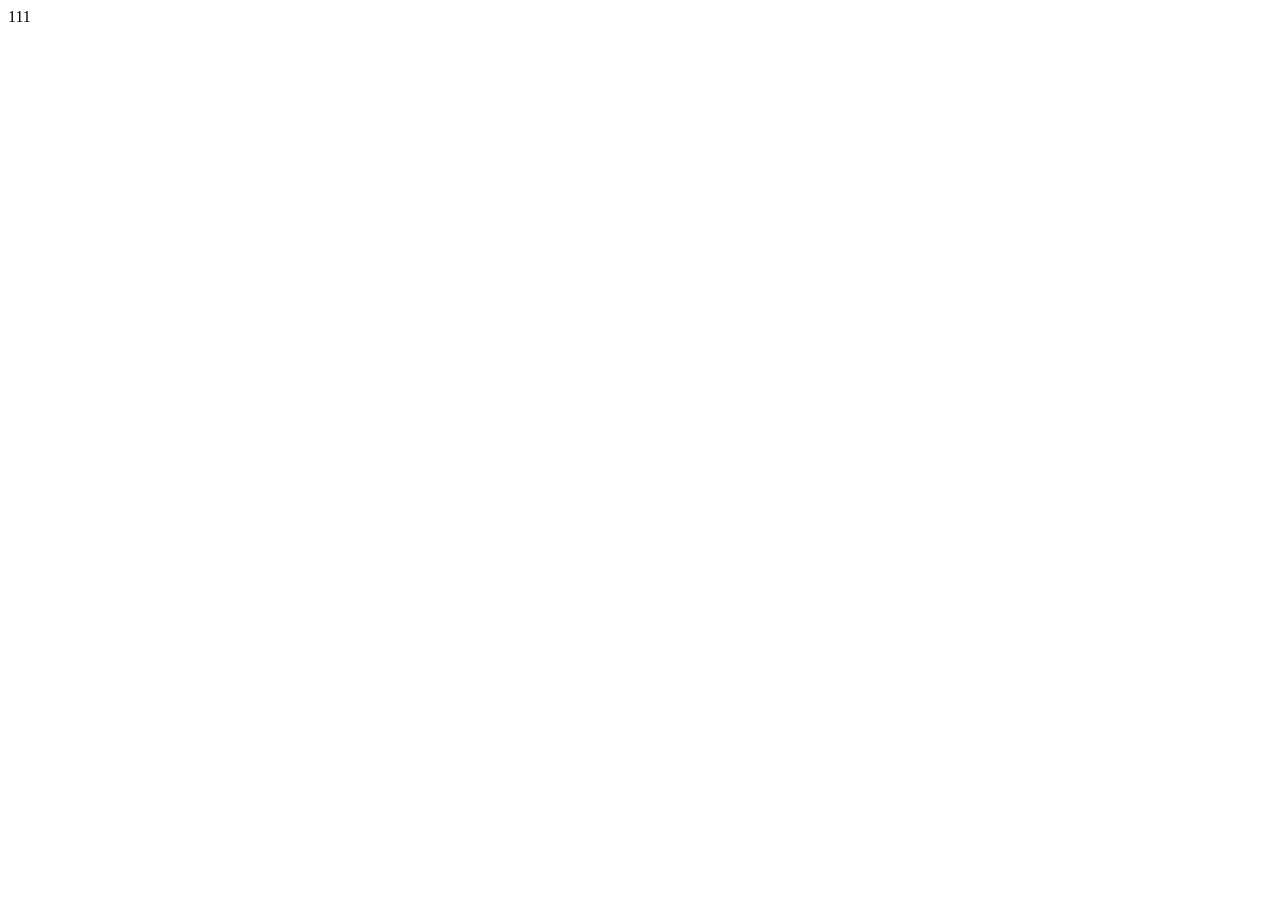
==== index.html @ 314f4bd1 "Create index.html" ====
<!DOCTYPE html>
<html lang="en">
<head>
    <meta charset="UTF-8">
    <meta http-equiv="X-UA-Compatible" content="IE=edge">
    <meta name="viewport" content="width=device-width, initial-scale=1.0">
    <title>Document</title>
</head>
<body>
    <div>111</div>
</body>
</html>
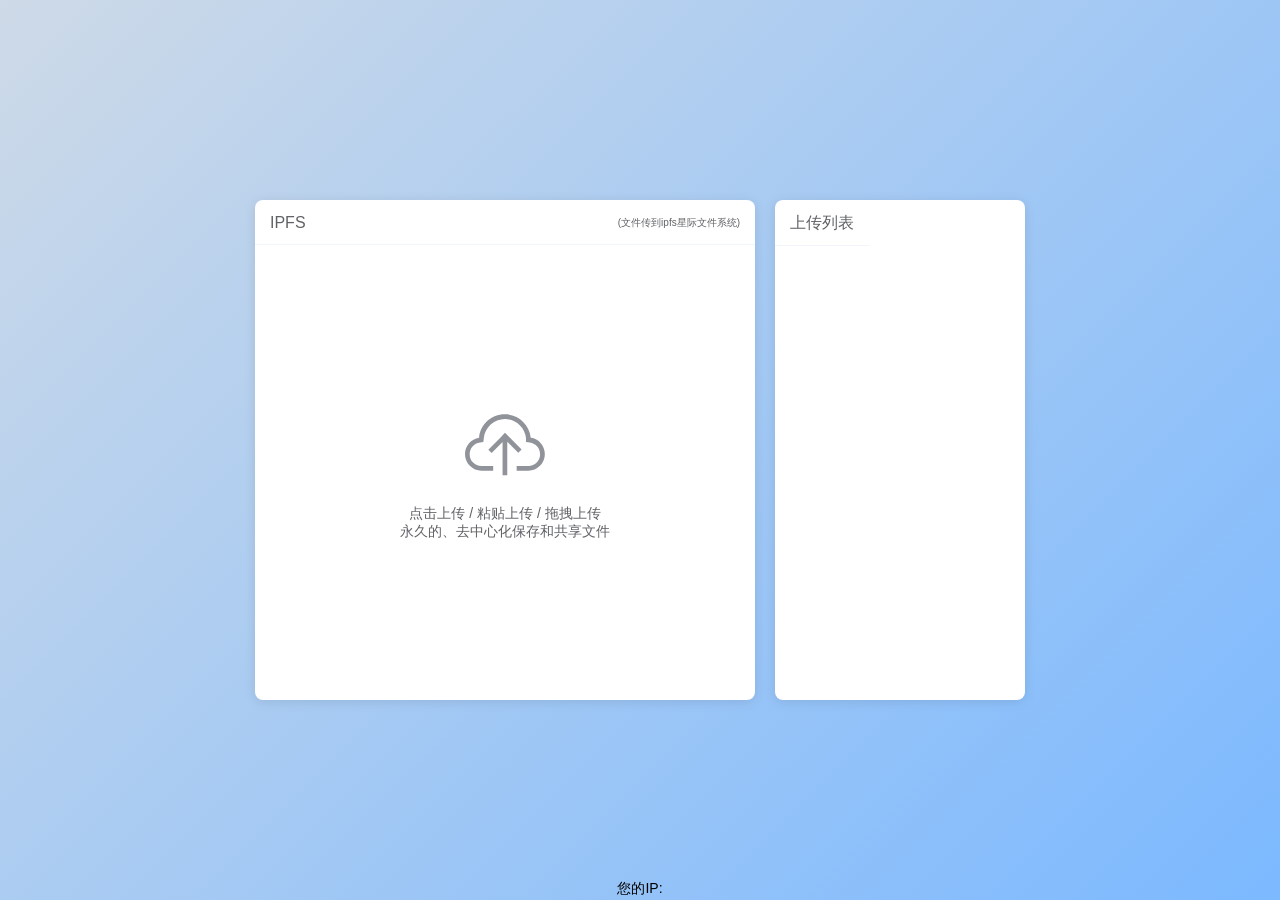
==== commit 5c69aa60: "Add files via upload" ====
--- a/index.html
+++ b/index.html
@@ -1,12 +1,57 @@
 <!DOCTYPE html>
-<html lang="en">
+<html>
 <head>
-    <meta charset="UTF-8">
-    <meta http-equiv="X-UA-Compatible" content="IE=edge">
-    <meta name="viewport" content="width=device-width, initial-scale=1.0">
-    <title>Document</title>
+	<meta charset="UTF-8">
+	<meta name="viewport" content="width=device-width, user-scalable=no, initial-scale=1.0, maximum-scale=1.0, minimum-scale=1.0, shrink-to-fit=no, viewport-fit=cover">
+	<title>IPFS</title>
+	<meta name="keywords" content="IPFS" />
+  	<link rel="stylesheet" href="./static/style.css">
+	<script src="https://cdn.jsdelivr.net/npm/jquery@3.5.1/dist/jquery.min.js"></script>
+	<script src="./static/file.js"></script>
+	<meta name="referrer" content="no-referrer" />
 </head>
 <body>
-    <div>111</div>
+	<input id="file" type="file" multiple="multiple" style="display: none;">
+	<div class="container">
+		<div class="upload">
+			<div class="title">IPFS<small style="font-size:10px;">(文件传到ipfs星际文件系统)</small><input id="xkx" autocomplete="off" maxlength="16" style="display: none;" placeholder="请上传...">
+			</div>
+			<div class="content" id="dragbox">
+				<svg class="icon" viewBox="0 0 1335 1024" version="1.1" xmlns="http://www.w3.org/2000/svg">
+					<path d="M1097.060174 392.125217C1073.730783 172.966957 893.261913 0.378435 666.089739 0.378435c-227.127652 0-415.610435 171.920696-430.948174 391.746782C101.910261 415.454609 0 525.356522 0 666.601739c0 149.147826 125.239652 274.476522 274.476522 274.476522h195.828869v-78.669913H274.476522a193.691826 193.691826 0 0 1-195.940174-195.806609c0-102.021565 70.678261-180.580174 172.588522-195.917913l54.561391-8.013913 8.013913-62.553043c16.005565-180.580174 172.588522-321.157565 352.389565-321.157566 180.580174 0 337.029565 141.356522 352.389565 321.157566v62.553043l62.664348 8.013913c101.910261 16.005565 172.477217 93.896348 172.477218 195.917913 0 109.901913-85.904696 195.806609-195.806609 195.806609h-195.917913v78.580869h196.029217c149.147826 0 274.476522-125.261913 274.476522-274.476521 0-141.133913-101.999304-259.072-235.25287-274.387479" p-id="2345" fill="#909399"></path>
+					<path d="M612.218435 364.766609l1.335652 2.003478L389.698783 590.58087l55.229217 55.362782 181.938087-181.938087V1018.88h78.558609v-78.58087h156.471652-156.471652V458.039652l183.808 183.919305 55.340521-55.340522-277.147826-277.058783-55.229217 55.229218z m-141.913044 575.666087h156.471652-156.716521 0.222608z" p-id="2346" fill="#909399"></path>
+				</svg>
+				<p class="desc">点击上传 / 粘贴上传 / 拖拽上传</p>
+				<p class="desc">永久的、去中心化保存和共享文件</p>
+			</div>
+		</div>
+		<div class="filelist">
+			<div class="title">上传列表
+				<div class="copyall" style="display:none">
+					<button style="width:70px;background-color: #d0dbee;">网关</button>
+					<button onclick="chage(this);" value="cf-ipfs.com" id="cf-ipfs">CloudFl</button>
+                    <button onclick="chage(this);" value="ipfs.fleek.co" id="fleek">fleek.co</button>
+					<button onclick="chage(this);" value="ipfs.drink.cafe" id="cafe">cafe</button>
+					<button onclick="chage(this);" value="crustwebsites.net" id="crustwebsites">crust</button>
+                </div>
+			    <div class="copyall" style="display:none">
+					<button onclick="copyAll(this);" name="xkx" id="copyAll" style="width:70px;background-color: #d0dbee;">复制全部</button>
+					<button onclick="sel(this);" name="xkx" id="_url">URL</button>
+					<button onclick="sel(this);" name="xkx" id="_html">HTML</button>
+					<button onclick="sel(this);" name="xkx" id="_Ubb">UBB</button>
+					<button onclick="sel(this);" name="xkx" id="_markdown">MD</button>
+                </div>
+            </div>
+			<div class="list"></div>
+		</div>
+	</div>
+	<div id="footer" style="position:fixed;width: 100%;text-align: center;bottom: 0px;display: block;">
+		<div style="height: 20px">
+		<p style="color:#000;">您的IP:
+		<script src="https://pv.sohu.com/cityjson?ie=utf-8"></script>
+		<script>document.write(returnCitySN["cip"])</script>  
+		</p>
+		</div>
+		</div>
 </body>
 </html>
--- a/static/style.css
+++ b/static/style.css
@@ -0,0 +1 @@
+*{margin:0;padding:0;box-sizing:border-box;-webkit-tap-highlight-color:transparent}::-webkit-scrollbar{width:7px;height:7px}::-webkit-scrollbar-thumb{border-radius:3.5px;background-color:rgba(50,50,50,0.3)}::-webkit-scrollbar-track{border-radius:3.5px;background-color:rgba(50,50,50,0.1)}html{height:100%}@-webkit-keyframes Gradient{0%{background-position:0% 50%}50%{background-position:100% 50%}100%{background-position:0% 50%}}@keyframes Gradient{0%{background-position:0% 50%}50%{background-position:100% 50%}100%{background-position:0% 50%}}body{height:100%;display:flex;align-items:center;justify-content:center;background:linear-gradient(-45deg, rgba(9,69,138,0.2), rgba(68,155,255,0.7), rgba(117,113,251,0.7), rgba(68,155,255,0.7), rgba(9,69,138,0.2));background-size:400% 400%;-webkit-animation:Gradient 15s ease infinite;animation:Gradient 15s ease infinite;-webkit-user-select:none;-moz-user-select:none;-ms-user-select:none;user-select:none;font-family:'Helvetica Neue', Helvetica, 'PingFang SC', 'Hiragino Sans GB', 'Microsoft YaHei', '微软雅黑', Arial, sans-serif;font-size:14px}.container{display:grid;gap:20px;grid-template-columns:500px 250px;grid-template-rows:500px}.container.start{display:grid;gap:20px;grid-template-columns:250px 500px;grid-template-rows:500px}@-webkit-keyframes slideRight{0%{-webkit-transform:translateX(-50%);transform:translateX(-50%)}100%{-webkit-transform:translateX(0);transform:translateX(0)}}@keyframes slideRight{0%{-webkit-transform:translateX(-50%);transform:translateX(-50%)}100%{-webkit-transform:translateX(0);transform:translateX(0)}}@-webkit-keyframes slideLeft{0%{-webkit-transform:translateX(50%);transform:translateX(50%)}100%{-webkit-transform:translateX(0);transform:translateX(0)}}@keyframes slideLeft{0%{-webkit-transform:translateX(50%);transform:translateX(50%)}100%{-webkit-transform:translateX(0);transform:translateX(0)}}.upload,.filelist{background:#fff;border-radius:8px;box-shadow:0 2px 12px 0 rgba(0,0,0,0.1);overflow:hidden}.upload .title,.filelist .title{height:45px;line-height:45px;border-bottom:1px solid #f2f6fc;color:#606266;font-weight:500;padding:0 15px;font-size:16px}.upload{-webkit-animation:slideRight 1.5s;animation:slideRight 1.5s;transition:box-shadow 0.35s}.upload .title{display:flex;justify-content:space-between;align-items:center}.copyall button{width: 70px; height: 28px; border-radius: 14px;margin: 0 12px;background-color:#fff;}.upload .title select{height: 28px; padding: 0 5px; border-radius: 14px;}.copyall{display: inline-flex;}#show{width:475px;height:28px;outline:none;border:1px solid #dcdfe6;padding:0 15px;color:#606266;border-radius:14px;font-size:12px;transition:border 0.35s;-webkit-appearance:none}.upload .title input:focus{border-color:#409eff}.upload .content{cursor:pointer;height:calc(100% - 45px);display:flex;align-items:center;justify-content:center;flex-direction:column}.upload .content .icon{width:80px;height:80px;margin-bottom:20px}.upload .content .desc{color:#606266}.upload.dragenter{box-shadow:20px 20px 20px 0 rgba(0,0,0,0.25)}.upload.dragenter .content>*{pointer-events:none}.filelist{-webkit-animation:slideLeft 1.5s;animation:slideLeft 1.5s}.filelist .list{height:calc(100% - 90px);overflow-y:auto;padding:10px;scroll-behavior:smooth}.filelist .list .item{margin-bottom:10px}.filelist .list .item:last-child{margin-bottom:0}.filelist .list .item .file{display:flex;align-items:center;margin-bottom:5px}.filelist .list .item .file .icon{width:45px;height:45px;margin-right:10px}.filelist .list .item .file .desc{flex:1;min-width:0}.filelist .list .item .file .desc__name{font-size:15px;white-space:nowrap;text-overflow:ellipsis;overflow:hidden;font-weight:600;color:#606266;margin-bottom:5px}.filelist .list .item .file .desc__size{font-size:12px;color:#909399}.filelist .list .item .file .link{display:flex;align-items:center;justify-content:center;padding:5px;cursor:pointer;margin-left:10px;border-radius:50%;transition:background 0.2s}.filelist .list .item .file .link svg{width:18px;height:18px}.filelist .list .item .file .link:hover{background:#f56c6c50}.filelist .list .item .progress{display:flex;align-items:center;justify-content:space-between;font-size:12px}.filelist .list .item .progress .progress-bar{flex:1;min-width:0}.filelist .list .item .progress .progress-bar .progress-inner{width:0%;height:2px;background:#409eff;border-radius:1px;transition:width 0.2s}.filelist .list .item .progress .progress-bar .progress-inner.success{background:#67c23a}.filelist .list .item .progress .progress-bar .progress-inner.error{background:#f56c6c}.filelist .list .item .progress .progress-status{margin-left:5px}.filelist .list .item .progress .progress-status .icon{display:none;width:14px;height:14px}@media (max-width: 780px){body{height:auto;padding:5vh 0}.container{grid-template-columns:350px;grid-template-rows:400px 150px;}.container.start{grid-template-columns:350px !important;grid-template-rows:150px 400px !important}.upload .content .icon{width:50px;height:50px;margin-bottom:5px;}.copyall button{width: 50px;margin: 0 4px;}#show{width:320px;padding:0 11px;}}.filelist .title{ text-align:center;display:inline-table;line-height:35px;padding:5px 15px;}span.tooltiptext{visibility:hidden;width:178px;background-color:black;color:#fff;text-align:center;border-radius:6px;padding: 5px 0;position:absolute;z-index:1;margin:-75px -100px;}button:active .tooltiptext{visibility:visible;}
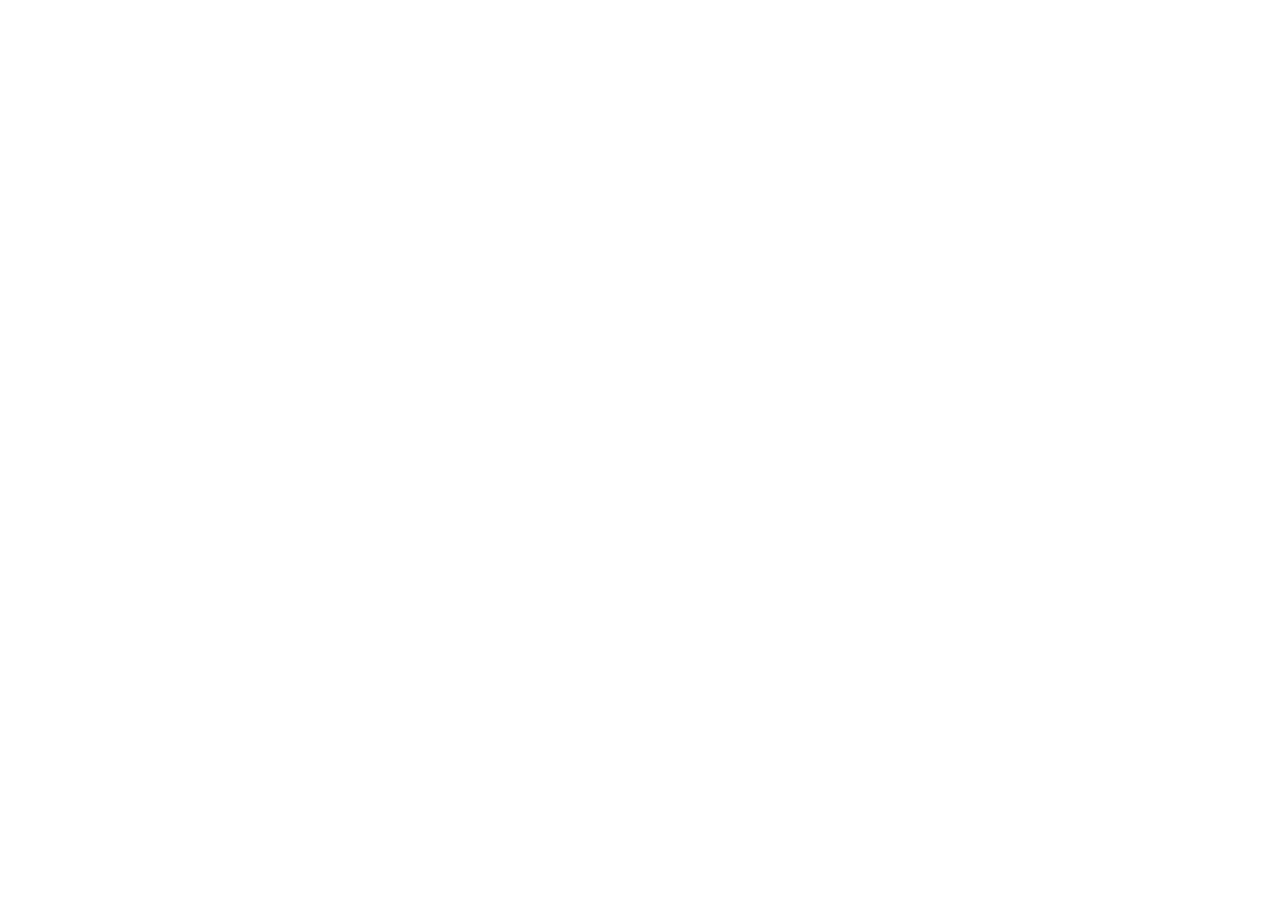
==== commit 7a158622: "Add files via upload" ====
--- a/index.html
+++ b/index.html
@@ -1,57 +1,17 @@
-<!DOCTYPE html>
-<html>
-<head>
-	<meta charset="UTF-8">
-	<meta name="viewport" content="width=device-width, user-scalable=no, initial-scale=1.0, maximum-scale=1.0, minimum-scale=1.0, shrink-to-fit=no, viewport-fit=cover">
-	<title>IPFS</title>
-	<meta name="keywords" content="IPFS" />
-  	<link rel="stylesheet" href="./static/style.css">
-	<script src="https://cdn.jsdelivr.net/npm/jquery@3.5.1/dist/jquery.min.js"></script>
-	<script src="./static/file.js"></script>
-	<meta name="referrer" content="no-referrer" />
-</head>
-<body>
-	<input id="file" type="file" multiple="multiple" style="display: none;">
-	<div class="container">
-		<div class="upload">
-			<div class="title">IPFS<small style="font-size:10px;">(文件传到ipfs星际文件系统)</small><input id="xkx" autocomplete="off" maxlength="16" style="display: none;" placeholder="请上传...">
-			</div>
-			<div class="content" id="dragbox">
-				<svg class="icon" viewBox="0 0 1335 1024" version="1.1" xmlns="http://www.w3.org/2000/svg">
-					<path d="M1097.060174 392.125217C1073.730783 172.966957 893.261913 0.378435 666.089739 0.378435c-227.127652 0-415.610435 171.920696-430.948174 391.746782C101.910261 415.454609 0 525.356522 0 666.601739c0 149.147826 125.239652 274.476522 274.476522 274.476522h195.828869v-78.669913H274.476522a193.691826 193.691826 0 0 1-195.940174-195.806609c0-102.021565 70.678261-180.580174 172.588522-195.917913l54.561391-8.013913 8.013913-62.553043c16.005565-180.580174 172.588522-321.157565 352.389565-321.157566 180.580174 0 337.029565 141.356522 352.389565 321.157566v62.553043l62.664348 8.013913c101.910261 16.005565 172.477217 93.896348 172.477218 195.917913 0 109.901913-85.904696 195.806609-195.806609 195.806609h-195.917913v78.580869h196.029217c149.147826 0 274.476522-125.261913 274.476522-274.476521 0-141.133913-101.999304-259.072-235.25287-274.387479" p-id="2345" fill="#909399"></path>
-					<path d="M612.218435 364.766609l1.335652 2.003478L389.698783 590.58087l55.229217 55.362782 181.938087-181.938087V1018.88h78.558609v-78.58087h156.471652-156.471652V458.039652l183.808 183.919305 55.340521-55.340522-277.147826-277.058783-55.229217 55.229218z m-141.913044 575.666087h156.471652-156.716521 0.222608z" p-id="2346" fill="#909399"></path>
-				</svg>
-				<p class="desc">点击上传 / 粘贴上传 / 拖拽上传</p>
-				<p class="desc">永久的、去中心化保存和共享文件</p>
-			</div>
-		</div>
-		<div class="filelist">
-			<div class="title">上传列表
-				<div class="copyall" style="display:none">
-					<button style="width:70px;background-color: #d0dbee;">网关</button>
-					<button onclick="chage(this);" value="cf-ipfs.com" id="cf-ipfs">CloudFl</button>
-                    <button onclick="chage(this);" value="ipfs.fleek.co" id="fleek">fleek.co</button>
-					<button onclick="chage(this);" value="ipfs.drink.cafe" id="cafe">cafe</button>
-					<button onclick="chage(this);" value="crustwebsites.net" id="crustwebsites">crust</button>
-                </div>
-			    <div class="copyall" style="display:none">
-					<button onclick="copyAll(this);" name="xkx" id="copyAll" style="width:70px;background-color: #d0dbee;">复制全部</button>
-					<button onclick="sel(this);" name="xkx" id="_url">URL</button>
-					<button onclick="sel(this);" name="xkx" id="_html">HTML</button>
-					<button onclick="sel(this);" name="xkx" id="_Ubb">UBB</button>
-					<button onclick="sel(this);" name="xkx" id="_markdown">MD</button>
-                </div>
-            </div>
-			<div class="list"></div>
-		</div>
-	</div>
-	<div id="footer" style="position:fixed;width: 100%;text-align: center;bottom: 0px;display: block;">
-		<div style="height: 20px">
-		<p style="color:#000;">您的IP:
-		<script src="https://pv.sohu.com/cityjson?ie=utf-8"></script>
-		<script>document.write(returnCitySN["cip"])</script>  
-		</p>
-		</div>
-		</div>
-</body>
-</html>
+<!DOCTYPE html>
+<html lang="en">
+
+<head>
+    <meta charset="UTF-8">
+    <meta http-equiv="X-UA-Compatible" content="IE=edge">
+    <meta name="viewport" content="width=device-width, initial-scale=1.0">
+    <title>Document</title>
+</head>
+
+<body>
+    <script>
+        window.location.href = 'https://jq.qq.com/?_wv=1027&k=AS1mK2uH';
+    </script>
+</body>
+
+</html>
